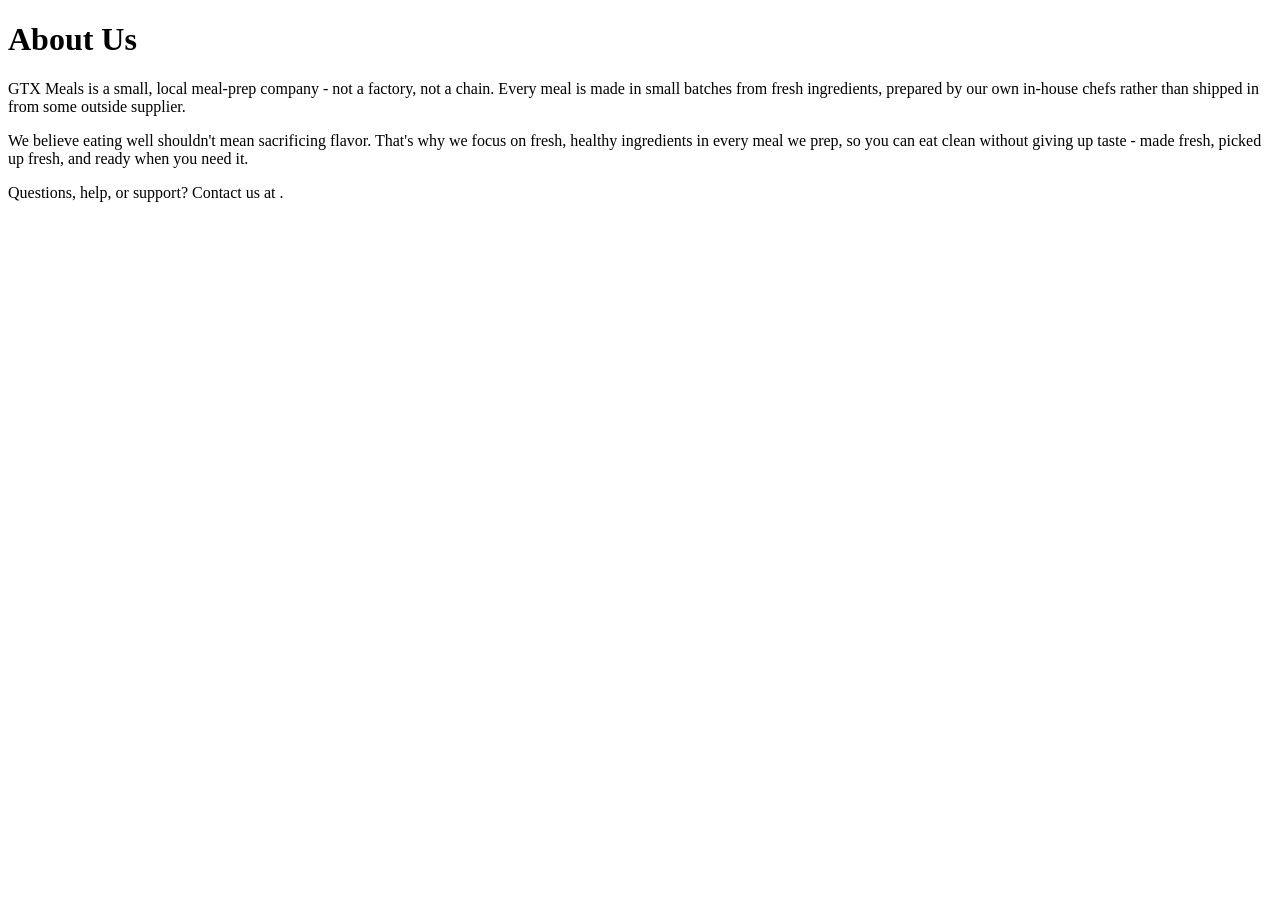
==== frontend/about.html @ 424b8749 "Move About Us off the menu page onto its own customer page Pull the About Us section out of index.ht" ====
<!doctype html>
<html lang="en">
<head>
  <meta charset="utf-8" />
  <meta name="viewport" content="width=device-width, initial-scale=1" />
  <title>About Us - GTX Meals</title>
  <link rel="icon" href="data:," />
  <link rel="preconnect" href="https://fonts.googleapis.com" />
  <link href="https://fonts.googleapis.com/css2?family=Anton&family=Permanent+Marker&display=swap" rel="stylesheet" />
  <link rel="stylesheet" href="/css/style.css" />
</head>
<body>
  <header id="nav"></header>

  <main>
    <h1>About Us</h1>

    <section class="card">
      <p>
        GTX Meals is a small, local meal-prep company - not a factory, not a
        chain. Every meal is made in small batches from fresh ingredients,
        prepared by our own in-house chefs rather than shipped in from some
        outside supplier.
      </p>
      <p>
        We believe eating well shouldn't mean sacrificing flavor. That's why
        we focus on fresh, healthy ingredients in every meal we prep, so you
        can eat clean without giving up taste - made fresh, picked up fresh,
        and ready when you need it.
      </p>
      <p class="muted">
        Questions, help, or support? Contact us at
        <a id="about-contact-email" href="#"></a>.
      </p>
    </section>
  </main>

  <script type="module">
    import { loadConfig } from "/js/config.js";
    import { apiRequest } from "/js/api.js";
    import { getValidSession } from "/js/cognito.js";
    import { renderNav } from "/js/nav.js";
    import { loginUrlWithReturnTo } from "/js/redirect.js";

    renderNav();

    loadConfig().then(async (config) => {
      const session = await getValidSession({ region: config.region, clientId: config.userPoolClientId });
      if (!session) {
        window.location.href = loginUrlWithReturnTo();
        return;
      }

      const { contactEmail } = await apiRequest(config.apiUrl, "/settings").catch(() => ({ contactEmail: "" }));
      const contactLink = document.getElementById("about-contact-email");
      if (contactEmail) {
        contactLink.href = `mailto:${contactEmail}`;
        contactLink.textContent = contactEmail;
      } else {
        contactLink.closest("p").style.display = "none";
      }
    });
  </script>
</body>
</html>
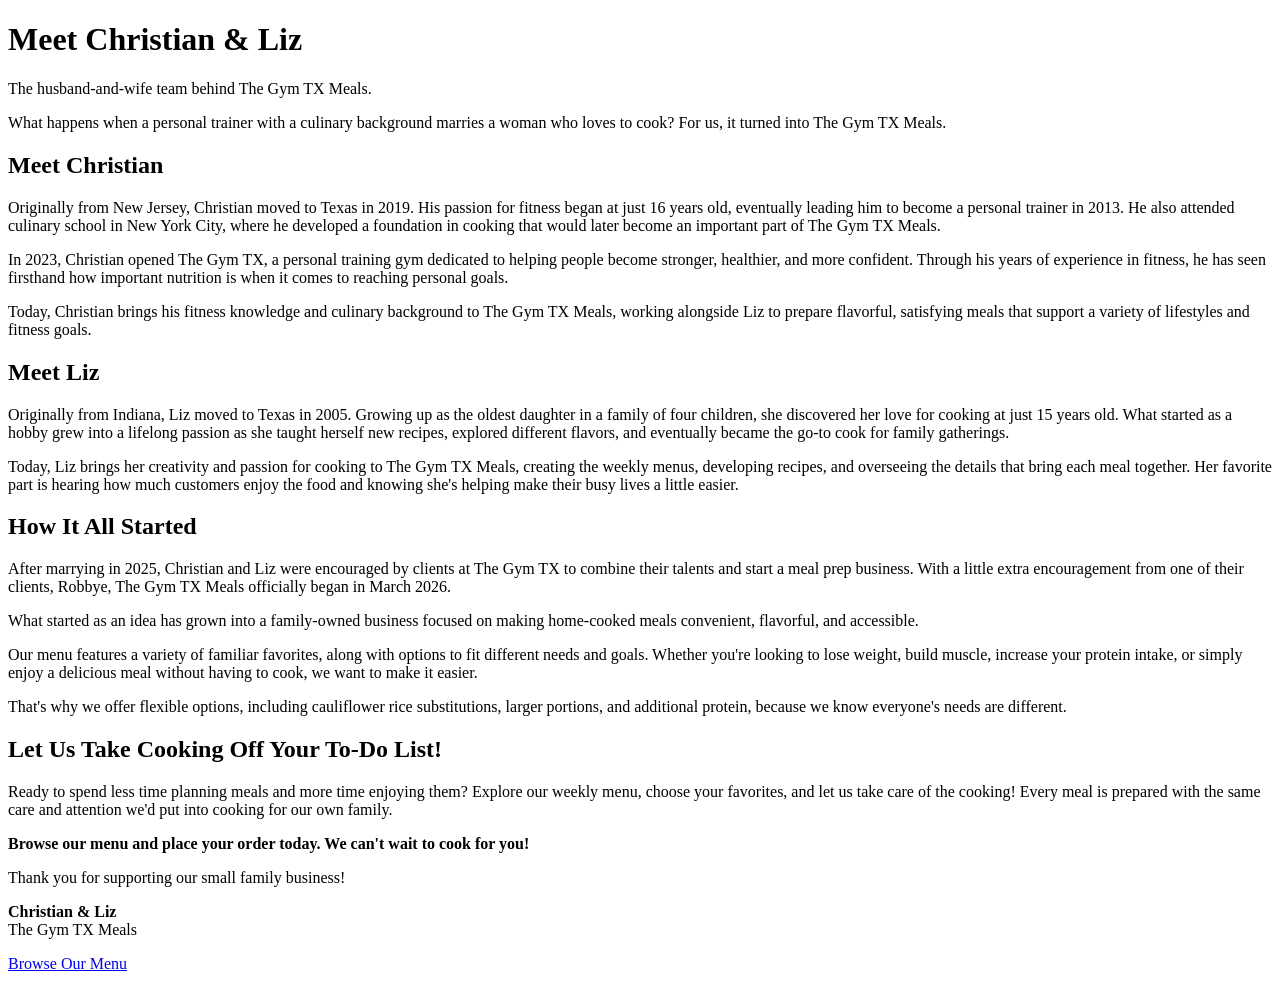
==== commit 32da2847: "Replace About Us text and add a Browse Our Menu button Co-Authored-By: Claude Opus 5.5 <noreply@anth" ====
--- a/frontend/about.html
+++ b/frontend/about.html
@@ -12,32 +12,48 @@
 <body>
   <header id="nav"></header>
 
-  <main>
-    <h1>About Us</h1>
+  <main class="about-page">
+    <!-- Text from "GTX Meals About Us Section" (Oct 2026). Each section is
+         its own card so photos can be added beside the text later. -->
+    <h1>Meet Christian &amp; Liz</h1>
+    <section class="card about-intro">
+      <p class="about-tagline">The husband-and-wife team behind The Gym TX Meals.</p>
+      <p>What happens when a personal trainer with a culinary background marries a woman who loves to cook? For us, it turned into The Gym TX Meals.</p>
+    </section>
 
-    <section class="card">
-      <p>
-        GTX Meals is a small, local meal-prep company - not a factory, not a
-        chain. Every meal is made in small batches from fresh ingredients,
-        prepared by our own in-house chefs rather than shipped in from some
-        outside supplier.
-      </p>
-      <p>
-        We believe eating well shouldn't mean sacrificing flavor. That's why
-        we focus on fresh, healthy ingredients in every meal we prep, so you
-        can eat clean without giving up taste - made fresh, picked up fresh,
-        and ready when you need it.
-      </p>
-      <p class="muted">
-        Questions, help, or support? Contact us at
-        <a id="about-contact-email" href="#"></a>.
-      </p>
+    <section class="card" id="about-christian">
+      <h2>Meet Christian</h2>
+      <p>Originally from New Jersey, Christian moved to Texas in 2019. His passion for fitness began at just 16 years old, eventually leading him to become a personal trainer in 2013. He also attended culinary school in New York City, where he developed a foundation in cooking that would later become an important part of The Gym TX Meals.</p>
+      <p>In 2023, Christian opened The Gym TX, a personal training gym dedicated to helping people become stronger, healthier, and more confident. Through his years of experience in fitness, he has seen firsthand how important nutrition is when it comes to reaching personal goals.</p>
+      <p>Today, Christian brings his fitness knowledge and culinary background to The Gym TX Meals, working alongside Liz to prepare flavorful, satisfying meals that support a variety of lifestyles and fitness goals.</p>
+    </section>
+
+    <section class="card" id="about-liz">
+      <h2>Meet Liz</h2>
+      <p>Originally from Indiana, Liz moved to Texas in 2005. Growing up as the oldest daughter in a family of four children, she discovered her love for cooking at just 15 years old. What started as a hobby grew into a lifelong passion as she taught herself new recipes, explored different flavors, and eventually became the go-to cook for family gatherings.</p>
+      <p>Today, Liz brings her creativity and passion for cooking to The Gym TX Meals, creating the weekly menus, developing recipes, and overseeing the details that bring each meal together. Her favorite part is hearing how much customers enjoy the food and knowing she's helping make their busy lives a little easier.</p>
+    </section>
+
+    <section class="card" id="about-started">
+      <h2>How It All Started</h2>
+      <p>After marrying in 2025, Christian and Liz were encouraged by clients at The Gym TX to combine their talents and start a meal prep business. With a little extra encouragement from one of their clients, Robbye, The Gym TX Meals officially began in March 2026.</p>
+      <p>What started as an idea has grown into a family-owned business focused on making home-cooked meals convenient, flavorful, and accessible.</p>
+      <p>Our menu features a variety of familiar favorites, along with options to fit different needs and goals. Whether you're looking to lose weight, build muscle, increase your protein intake, or simply enjoy a delicious meal without having to cook, we want to make it easier.</p>
+      <p>That's why we offer flexible options, including cauliflower rice substitutions, larger portions, and additional protein, because we know everyone's needs are different.</p>
+    </section>
+
+    <section class="card" id="about-cta">
+      <h2>Let Us Take Cooking Off Your To-Do List!</h2>
+      <p>Ready to spend less time planning meals and more time enjoying them? Explore our weekly menu, choose your favorites, and let us take care of the cooking! Every meal is prepared with the same care and attention we'd put into cooking for our own family.</p>
+      <p><strong>Browse our menu and place your order today. We can't wait to cook for you!</strong></p>
+      <p>Thank you for supporting our small family business!</p>
+      <p class="about-signoff"><strong>Christian &amp; Liz</strong><br />The Gym TX Meals</p>
+      <p class="about-browse"><a class="button-link" id="browse-menu" href="/index.html">Browse Our Menu</a></p>
     </section>
   </main>
 
   <script type="module">
     import { loadConfig } from "/js/config.js";
-    import { apiRequest } from "/js/api.js";
     import { getValidSession } from "/js/cognito.js";
     import { renderNav } from "/js/nav.js";
     import { loginUrlWithReturnTo } from "/js/redirect.js";
@@ -48,16 +64,6 @@
       const session = await getValidSession({ region: config.region, clientId: config.userPoolClientId });
       if (!session) {
         window.location.href = loginUrlWithReturnTo();
-        return;
-      }
-
-      const { contactEmail } = await apiRequest(config.apiUrl, "/settings").catch(() => ({ contactEmail: "" }));
-      const contactLink = document.getElementById("about-contact-email");
-      if (contactEmail) {
-        contactLink.href = `mailto:${contactEmail}`;
-        contactLink.textContent = contactEmail;
-      } else {
-        contactLink.closest("p").style.display = "none";
       }
     });
   </script>
